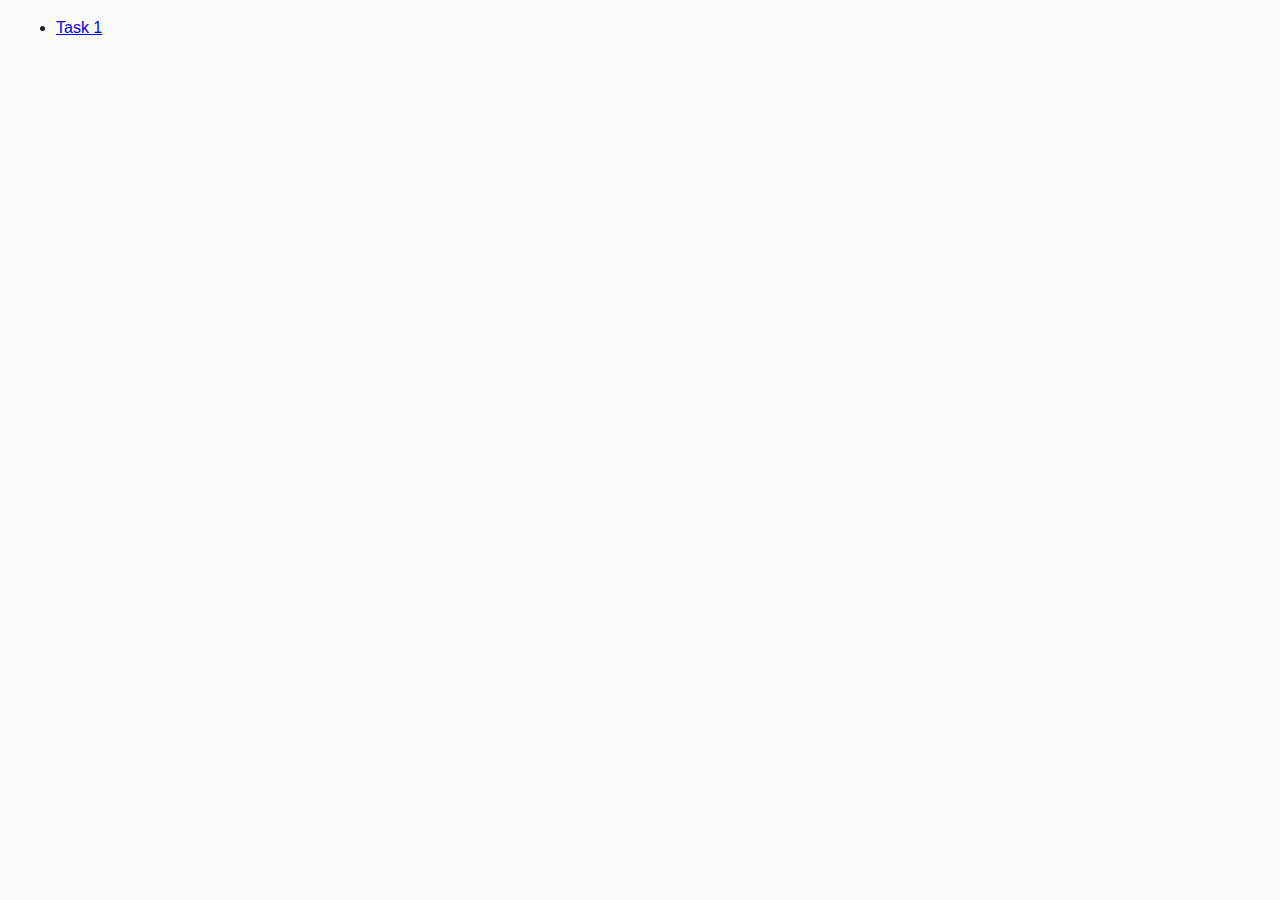
==== index.html @ 10e20b43 "test" ====
<!DOCTYPE html>
<html lang="ru">
  <head>
    <meta charset="UTF-8">
    <meta http-equiv="X-UA-Compatible" content="IE=edge">
    <meta name="viewport" content="width=device-width, initial-scale=1.0">
    <title>Homework 7</title>
    <link href="css/common.css" rel="stylesheet">
  </head>
  <body>
    <ul>
      <li><a href="task-01.html">Task 1</a></li>
      <!-- <li><a href="task-02.html">Task 2</a></li> -->
      <!-- <li><a href="task-03.html">Task 3</a></li> -->
      <!-- <li><a href="task-04.html">Task 4</a></li> -->
      <!-- <li><a href="task-05.html">Task 5</a></li> -->
      <!-- <li><a href="task-06.html">Task 6</a></li> -->
    </ul>
  </body>
</html>
---- css/common.css ----
* {
  box-sizing: border-box;
}

body {
  margin: 16px;
  font-family: -apple-system, BlinkMacSystemFont, 'Segoe UI', Roboto, Oxygen,
    Ubuntu, Cantarell, 'Open Sans', 'Helvetica Neue', sans-serif;
  -webkit-font-smoothing: antialiased;
  -moz-osx-font-smoothing: grayscale;
  background-color: #fafafa;
  color: #212121;
  line-height: 1.5;
}
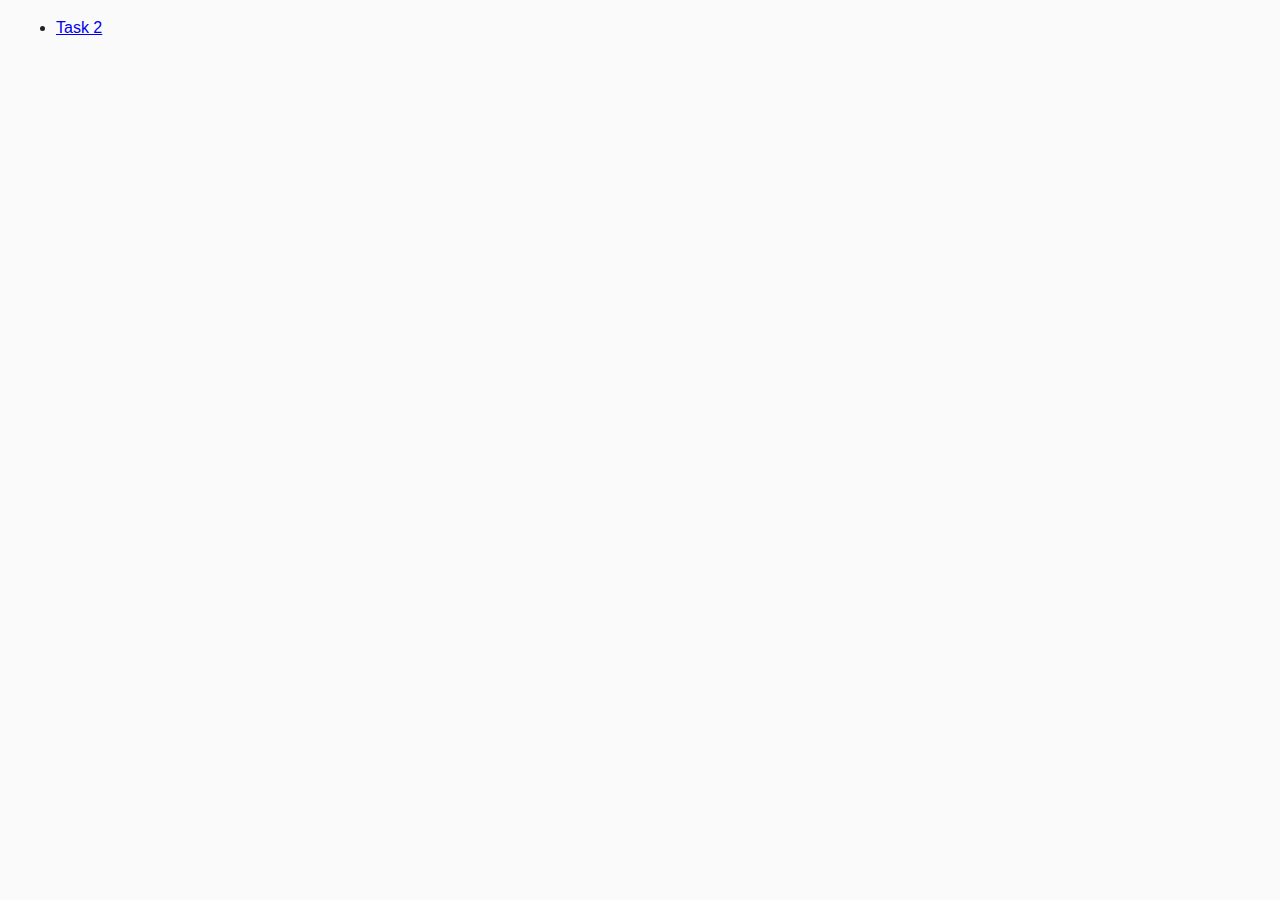
==== commit ac222520: "task-2 start" ====
--- a/index.html
+++ b/index.html
@@ -9,8 +9,8 @@
   </head>
   <body>
     <ul>
-      <li><a href="task-01.html">Task 1</a></li>
-      <!-- <li><a href="task-02.html">Task 2</a></li> -->
+      <!-- <li><a href="task-01.html">Task 1</a></li> -->
+      <li><a href="task-02.html">Task 2</a></li>
       <!-- <li><a href="task-03.html">Task 3</a></li> -->
       <!-- <li><a href="task-04.html">Task 4</a></li> -->
       <!-- <li><a href="task-05.html">Task 5</a></li> -->
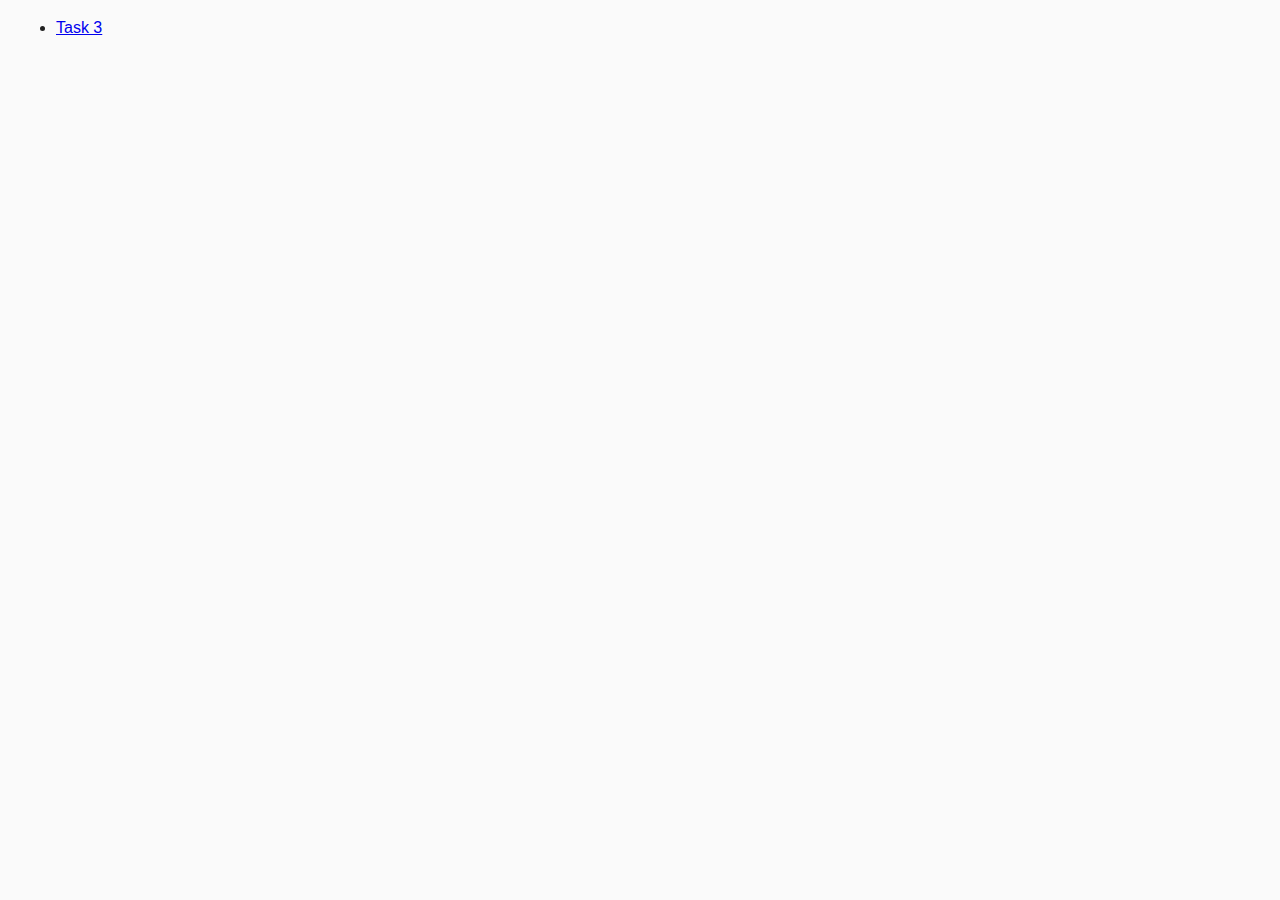
==== commit 636c88e7: "task-3 finish" ====
--- a/index.html
+++ b/index.html
@@ -10,8 +10,8 @@
   <body>
     <ul>
       <!-- <li><a href="task-01.html">Task 1</a></li> -->
-      <li><a href="task-02.html">Task 2</a></li>
-      <!-- <li><a href="task-03.html">Task 3</a></li> -->
+      <!-- <li><a href="task-02.html">Task 2</a></li> -->
+      <li><a href="task-03.html">Task 3</a></li>
       <!-- <li><a href="task-04.html">Task 4</a></li> -->
       <!-- <li><a href="task-05.html">Task 5</a></li> -->
       <!-- <li><a href="task-06.html">Task 6</a></li> -->
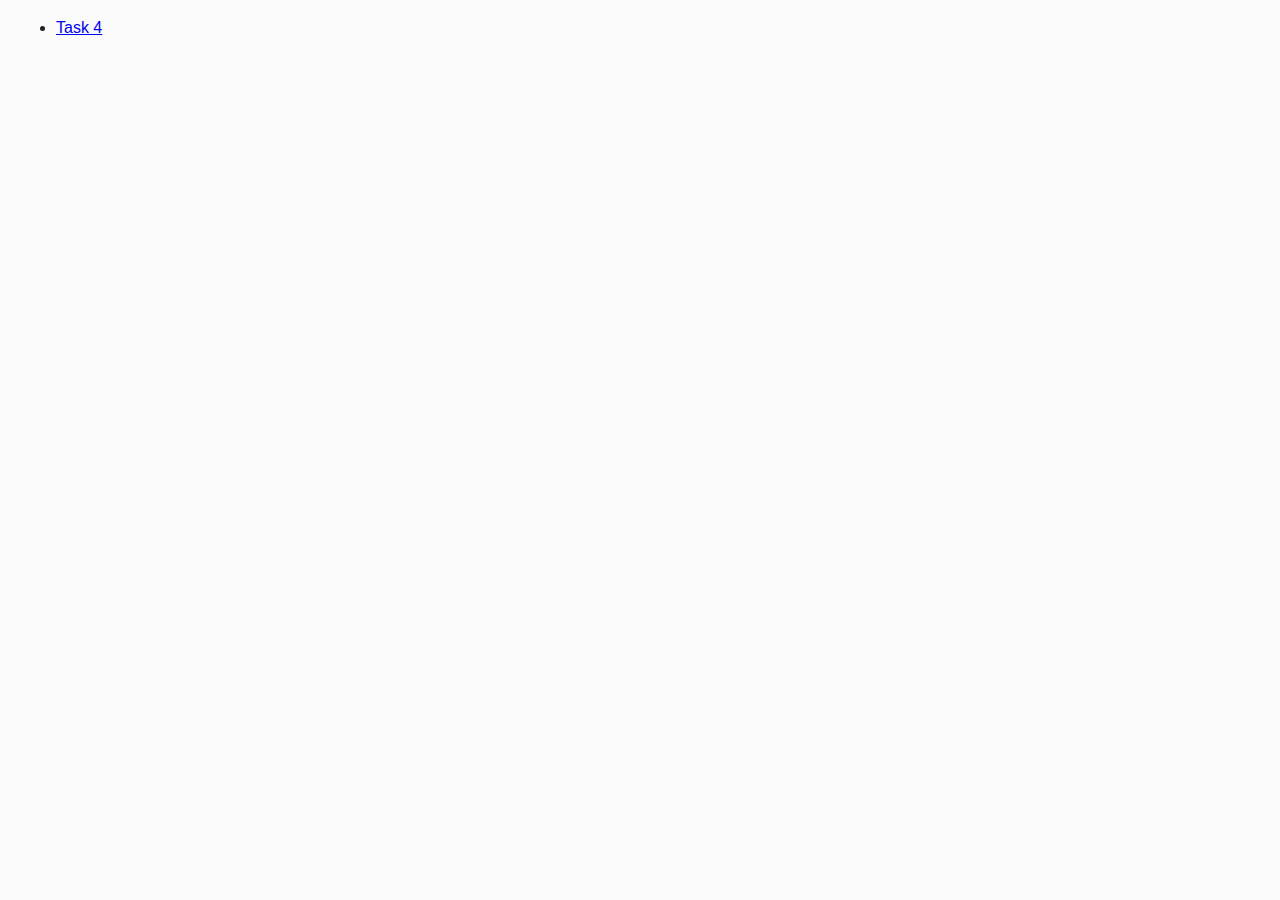
==== commit 2d10c601: "task-4 finish" ====
--- a/index.html
+++ b/index.html
@@ -11,8 +11,8 @@
     <ul>
       <!-- <li><a href="task-01.html">Task 1</a></li> -->
       <!-- <li><a href="task-02.html">Task 2</a></li> -->
-      <li><a href="task-03.html">Task 3</a></li>
-      <!-- <li><a href="task-04.html">Task 4</a></li> -->
+      <!-- <li><a href="task-03.html">Task 3</a></li> -->
+      <li><a href="task-04.html">Task 4</a></li>
       <!-- <li><a href="task-05.html">Task 5</a></li> -->
       <!-- <li><a href="task-06.html">Task 6</a></li> -->
     </ul>
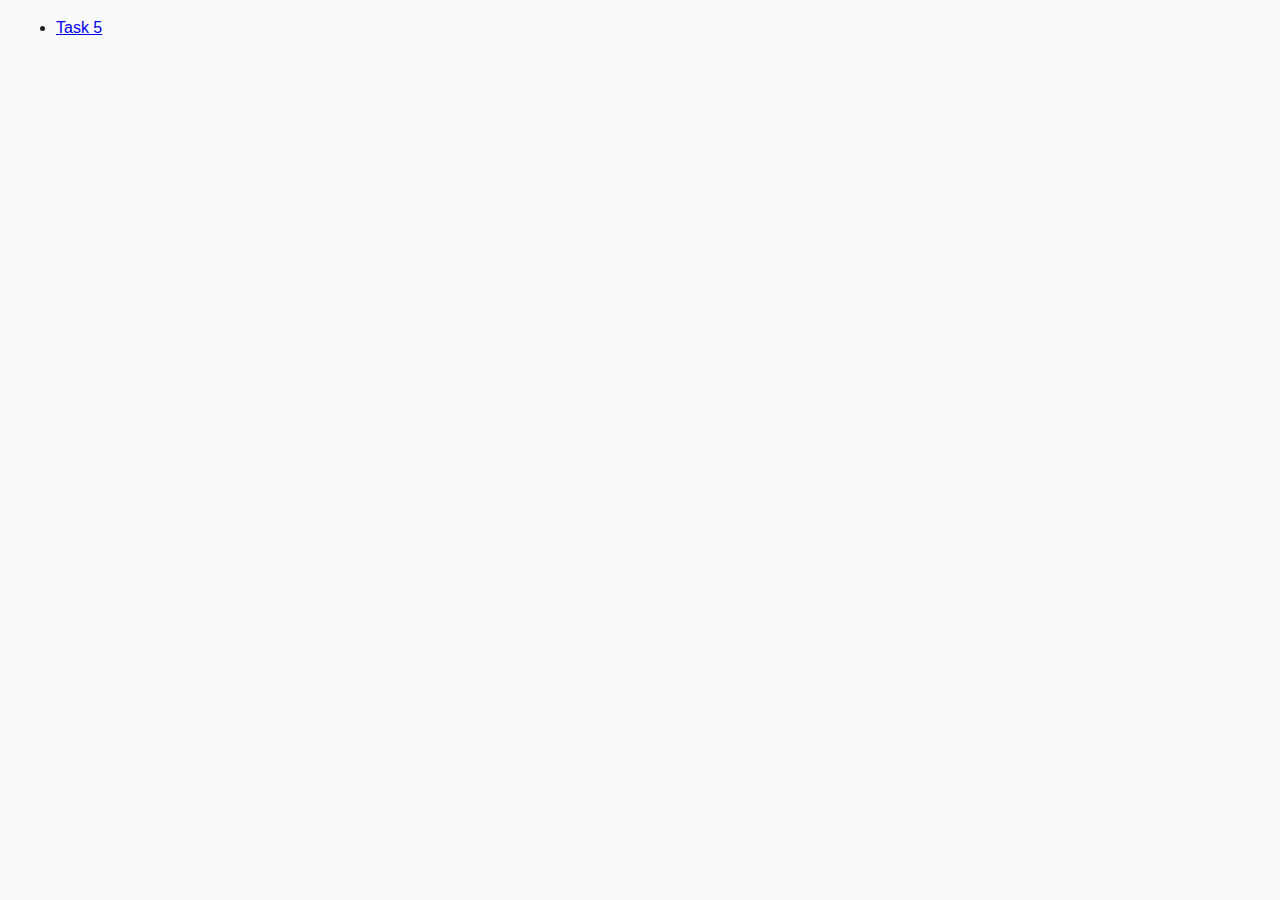
==== commit 519d1b3d: "task-5" ====
--- a/index.html
+++ b/index.html
@@ -12,8 +12,8 @@
       <!-- <li><a href="task-01.html">Task 1</a></li> -->
       <!-- <li><a href="task-02.html">Task 2</a></li> -->
       <!-- <li><a href="task-03.html">Task 3</a></li> -->
-      <li><a href="task-04.html">Task 4</a></li>
-      <!-- <li><a href="task-05.html">Task 5</a></li> -->
+      <!-- <li><a href="task-04.html">Task 4</a></li> -->
+      <li><a href="task-05.html">Task 5</a></li>
       <!-- <li><a href="task-06.html">Task 6</a></li> -->
     </ul>
   </body>
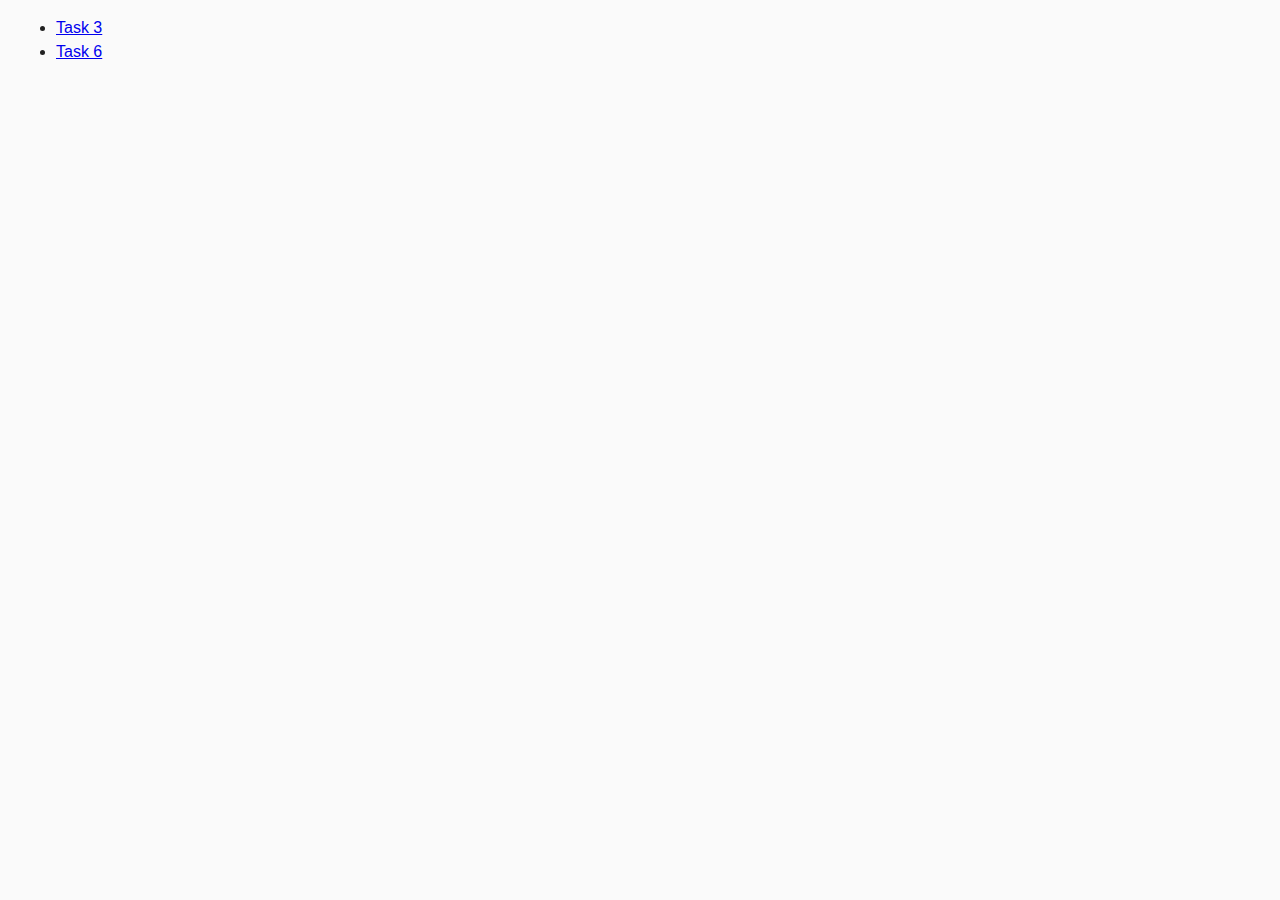
==== commit 5ece4f3a: "task-6" ====
--- a/index.html
+++ b/index.html
@@ -11,10 +11,10 @@
     <ul>
       <!-- <li><a href="task-01.html">Task 1</a></li> -->
       <!-- <li><a href="task-02.html">Task 2</a></li> -->
-      <!-- <li><a href="task-03.html">Task 3</a></li> -->
+      <li><a href="task-03.html">Task 3</a></li>
       <!-- <li><a href="task-04.html">Task 4</a></li> -->
-      <li><a href="task-05.html">Task 5</a></li>
-      <!-- <li><a href="task-06.html">Task 6</a></li> -->
+      <!-- <li><a href="task-05.html">Task 5</a></li> -->
+      <li><a href="task-06.html">Task 6</a></li>
     </ul>
   </body>
 </html>
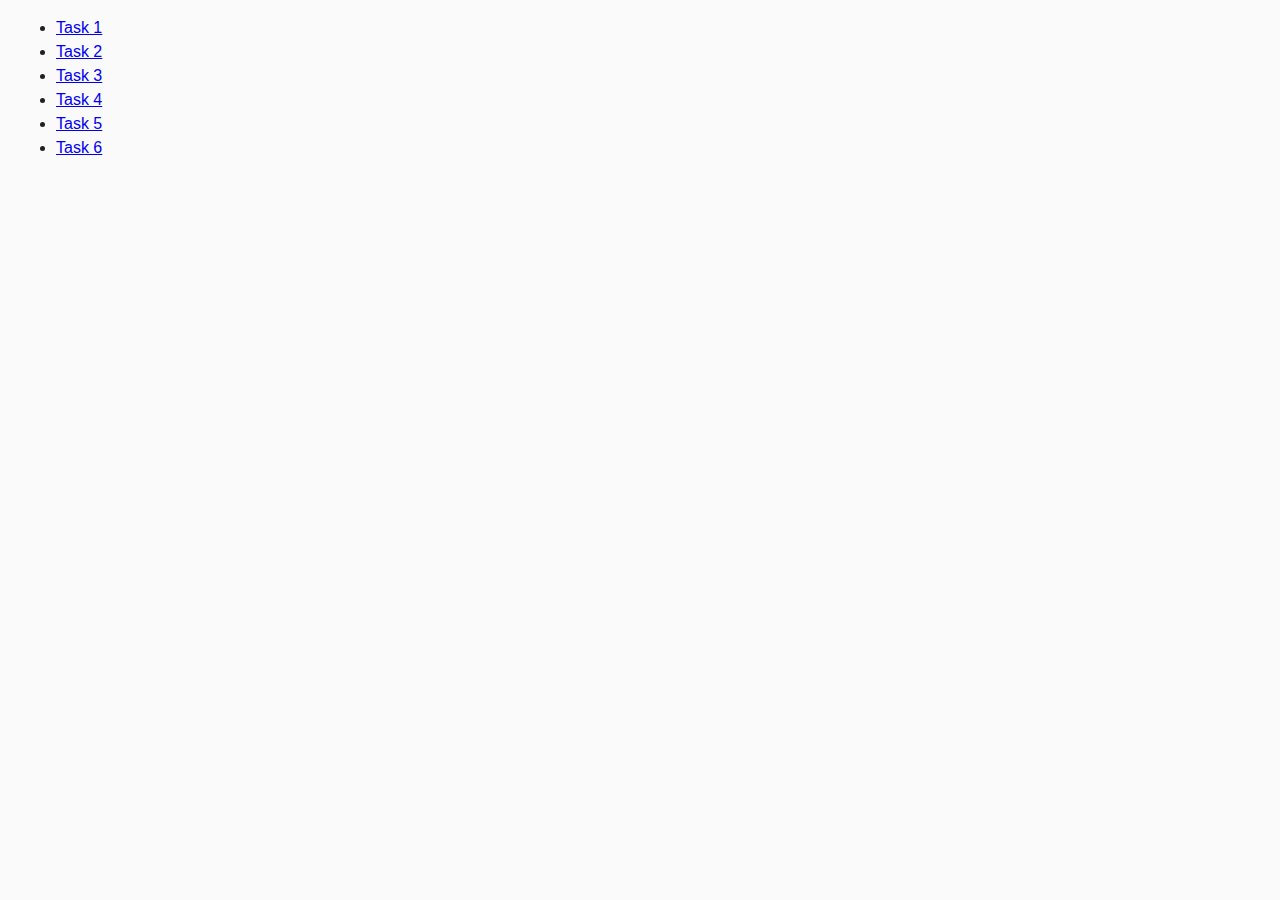
==== commit 6931e59e: "FINISH" ====
--- a/index.html
+++ b/index.html
@@ -9,11 +9,11 @@
   </head>
   <body>
     <ul>
-      <!-- <li><a href="task-01.html">Task 1</a></li> -->
-      <!-- <li><a href="task-02.html">Task 2</a></li> -->
+      <li><a href="task-01.html">Task 1</a></li>
+      <li><a href="task-02.html">Task 2</a></li>
       <li><a href="task-03.html">Task 3</a></li>
-      <!-- <li><a href="task-04.html">Task 4</a></li> -->
-      <!-- <li><a href="task-05.html">Task 5</a></li> -->
+      <li><a href="task-04.html">Task 4</a></li>
+      <li><a href="task-05.html">Task 5</a></li>
       <li><a href="task-06.html">Task 6</a></li>
     </ul>
   </body>
--- a/css/common.css
+++ b/css/common.css
@@ -1,6 +1,6 @@
 * {
   box-sizing: border-box;
-}
+  }
 
 body {
   margin: 16px;
@@ -12,3 +12,14 @@
   color: #212121;
   line-height: 1.5;
 }
+#boxes{
+  margin-top: 16px;
+  display: flex;
+  flex-wrap: wrap;
+  gap: 16px;
+}
+.box{
+   width: 30px;
+  height: 30px;
+ background-color: red;
+}